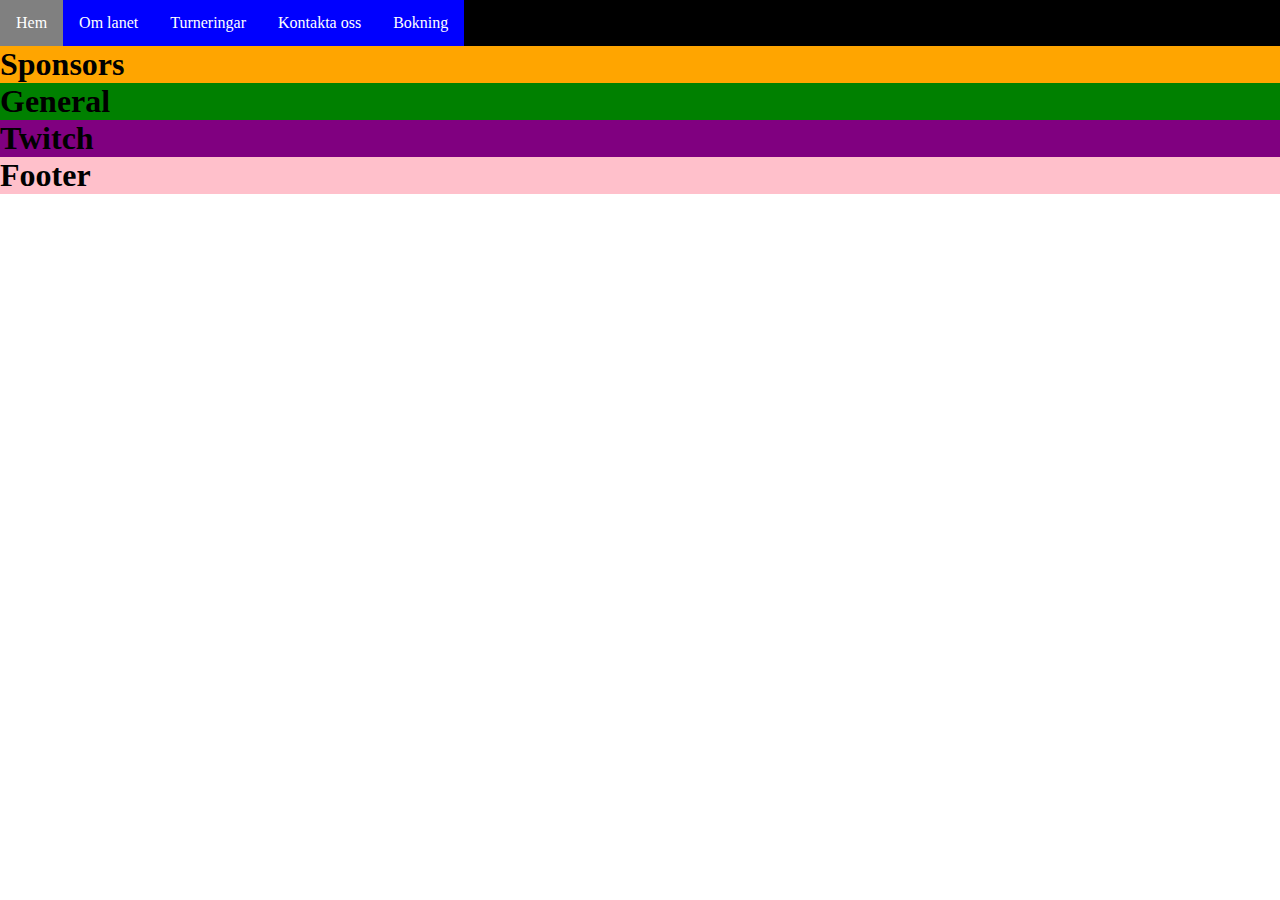
==== index.html @ 3cdaf2be "Boxes" ====
<!DOCTYPE html>
<html>

<head>
    <meta charset="utf-8">
    <title>Troja LAN</title>
    <html lang="sv">
    <meta name="viewport" content="width=device-width, initial-scale=1">
    <meta charset="utf-8"><link rel="stylesheet" type="text/css" href="style.css">
    <!--
    <link rel="stylesheet" href="https://maxcdn.bootstrapcdn.com/bootstrap/3.3.7/css/bootstrap.min.css" integrity="sha384-BVYiiSIFeK1dGmJRAkycuHAHRg32OmUcww7on3RYdg4Va+PmSTsz/K68vbdEjh4u" crossorigin="anonymous">
    <script src="https://maxcdn.bootstrapcdn.com/bootstrap/3.3.7/js/bootstrap.min.js" integrity="sha384-Tc5IQib027qvyjSMfHjOMaLkfuWVxZxUPnCJA7l2mCWNIpG9mGCD8wGNIcPD7Txa" crossorigin="anonymous"></script>
    -->
</head>

<body>
    <div class="navbar">
        <ul>
            <li><a href="#">Hem</a></li>
            <li><a href="#">Om lanet</a></li>
            <li><a href="#">Turneringar</a></li>
            <li><a href="#">Kontakta oss</a></li>
            <li><a href="#">Bokning</a></li>
        </ul>
    </div>
    <div class="sponsors"><h1>Sponsors</h1>
    </div>
    <div class="general"><h1>General</h1>
    </div>
    <div class="twitch"><h1>Twitch</h1>
    </div>
    <div class="footer"><h1>Footer</h1>
    </div>

</body>

</html>
---- style.css ----
* {
  margin: 0;
  padding: 0;
}

.navbar {
  background-color: cyan;
}

.sponsors {
  background-color: orange;
}

.general {
  background-color: green;
}

.twitch {
  background-color: purple;
}

.footer {
  background-color: pink;
}

li {
    display: inline;
    float: left;
}

ul {
    list-style-type: none;
    margin: 0;
    padding: 0;
    overflow: hidden;
    background-color: black;
}

li a {
    display: block;
    color: white;
    background-color: blue;
    text-align: center;
    padding: 14px 16px;
    text-decoration: none;
}

li a:hover {
    color: white;
    background-color: grey;
    text-decoration: none;
}
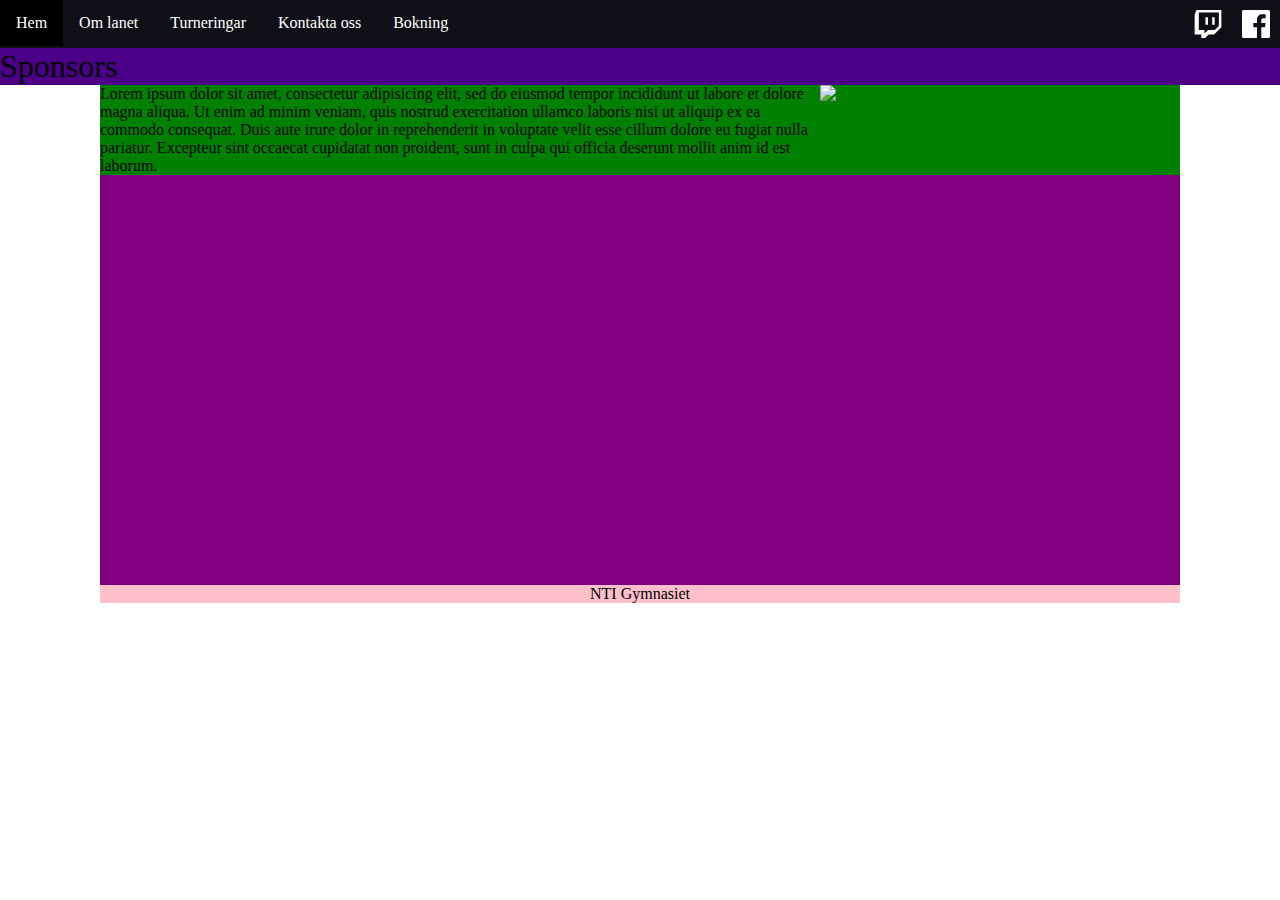
==== commit 22af935d: "Min favoritfilm Cannibal Holocaust" ====
--- a/index.html
+++ b/index.html
@@ -6,7 +6,10 @@
     <title>Troja LAN</title>
     <html lang="sv">
     <meta name="viewport" content="width=device-width, initial-scale=1">
-    <meta charset="utf-8"><link rel="stylesheet" type="text/css" href="style.css">
+    <meta charset="utf-8">
+    <link rel="stylesheet" type="text/css" href="style.css">
+    <link rel="stylesheet" media="screen" href="https://fontlibrary.org/face/proza-libre" type="text/css" />
+
     <!--
     <link rel="stylesheet" href="https://maxcdn.bootstrapcdn.com/bootstrap/3.3.7/css/bootstrap.min.css" integrity="sha384-BVYiiSIFeK1dGmJRAkycuHAHRg32OmUcww7on3RYdg4Va+PmSTsz/K68vbdEjh4u" crossorigin="anonymous">
     <script src="https://maxcdn.bootstrapcdn.com/bootstrap/3.3.7/js/bootstrap.min.js" integrity="sha384-Tc5IQib027qvyjSMfHjOMaLkfuWVxZxUPnCJA7l2mCWNIpG9mGCD8wGNIcPD7Txa" crossorigin="anonymous"></script>
@@ -14,6 +17,7 @@
 </head>
 
 <body>
+
     <div class="navbar">
         <ul>
             <li><a href="#">Hem</a></li>
@@ -21,17 +25,28 @@
             <li><a href="#">Turneringar</a></li>
             <li><a href="#">Kontakta oss</a></li>
             <li><a href="#">Bokning</a></li>
+            <li class="facebook"><img src="img\fb.svg" width="28" height="36"></li>
+            <li class="facebook"><img src="img\twitch.svg" width="28" height="36"></li>
         </ul>
     </div>
-    <div class="sponsors"><h1>Sponsors</h1>
+    <div class="sponsors">
+        <h1>Sponsors</h1>
     </div>
-    <div class="general"><h1>General</h1>
+    <div class="container">
+        <div class="general">
+            <div class="flex-left">
+                <p>Lorem ipsum dolor sit amet, consectetur adipisicing elit, sed do eiusmod tempor incididunt ut labore et dolore magna aliqua. Ut enim ad minim veniam, quis nostrud exercitation ullamco laboris nisi ut aliquip ex ea commodo consequat. Duis
+                    aute irure dolor in reprehenderit in voluptate velit esse cillum dolore eu fugiat nulla pariatur. Excepteur sint occaecat cupidatat non proident, sunt in culpa qui officia deserunt mollit anim id est laborum.</p>
+            </div>
+            <div class="flex-right"><img src="http://placehold.it/300x300"></div>
+        </div>
+        <div class="twitch">
+            <iframe src="https://player.twitch.tv/?channel=aDrive" frameborder="0" scrolling="no" height="406" width="720"></iframe>
+        </div>
+        <div class="footer">
+            <p>NTI Gymnasiet</p>
+        </div>
     </div>
-    <div class="twitch"><h1>Twitch</h1>
-    </div>
-    <div class="footer"><h1>Footer</h1>
-    </div>
-
 </body>
 
 </html>
--- a/style.css
+++ b/style.css
@@ -1,26 +1,59 @@
 * {
-  margin: 0;
-  padding: 0;
+    margin: 0;
+    padding: 0;
+    font-family: 'ProzaLibreRegular';
+    font-weight: normal;
+    font-style: normal;
+}
+
+.flex-left {
+    flex: 2
+}
+
+.flex-right {
+    flex: 1;
+}
+
+.container {
+    margin-left: 100px;
+    margin-right: 100px;
 }
 
 .navbar {
-  background-color: cyan;
+    background-color: #0F0F17;
+}
+
+.facebook {
+  text-align: center;
+  display: block;
+  padding: 6px 10px;
+  float: right;
 }
 
 .sponsors {
-  background-color: orange;
+    background-color: #4B0087;
 }
 
 .general {
-  background-color: green;
+    justify-content: center;
+    background-color: green;
+    height: 100%;
+    width: 100%;
+    display: flex;
 }
 
 .twitch {
-  background-color: purple;
+    background-color: purple;
+    text-align: center;
 }
 
 .footer {
-  background-color: pink;
+    background-color: pink;
+    text-align: center;
+}
+
+img {
+    float: left;
 }
 
 li {
@@ -33,13 +66,13 @@
     margin: 0;
     padding: 0;
     overflow: hidden;
-    background-color: black;
+    background-color: #0F0F17;
 }
 
 li a {
     display: block;
     color: white;
-    background-color: blue;
+    background-color: #0F0F17;
     text-align: center;
     padding: 14px 16px;
     text-decoration: none;
@@ -47,6 +80,8 @@
 
 li a:hover {
     color: white;
-    background-color: grey;
+    background-color: #000000;
     text-decoration: none;
 }
+
+p {}
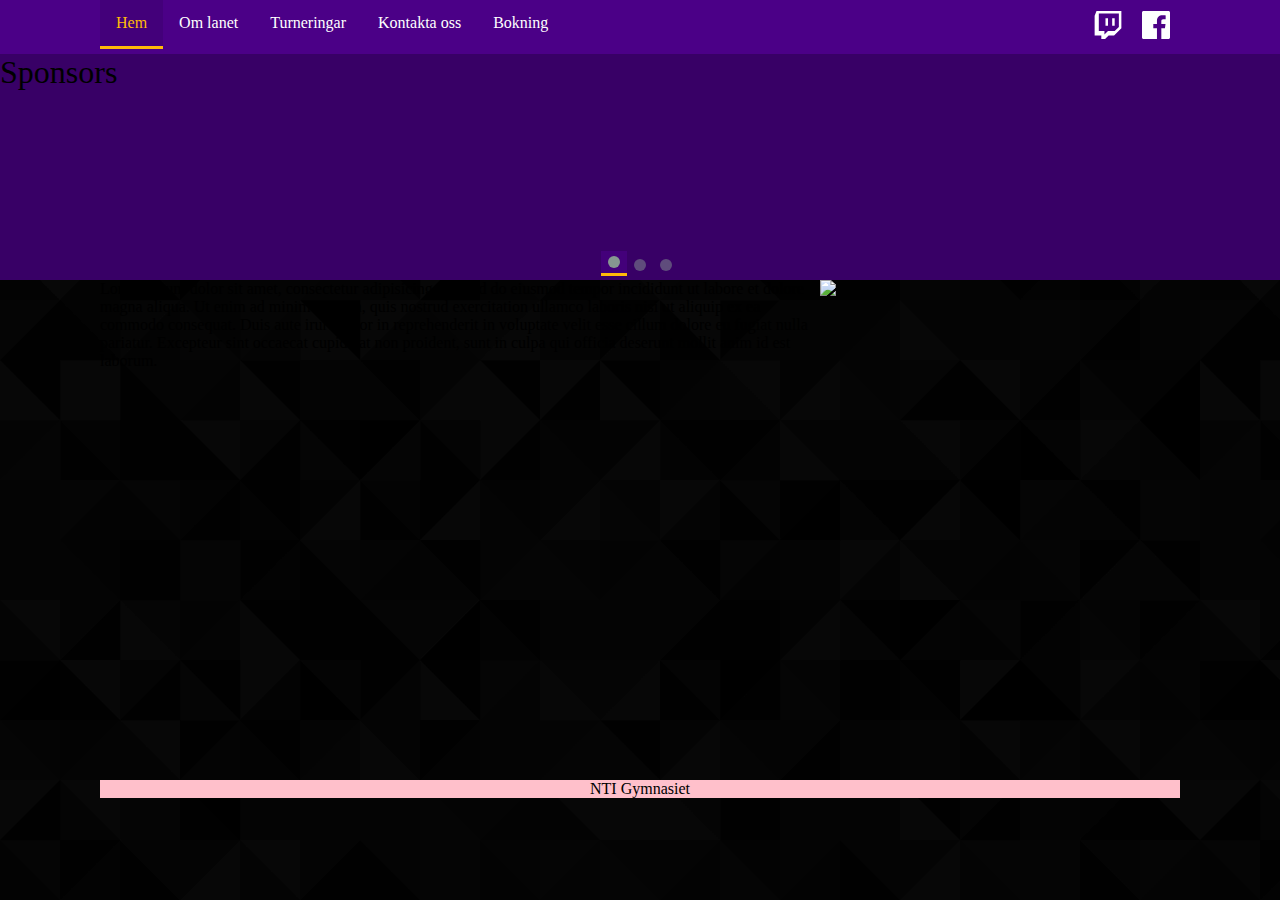
==== commit 339f6358: "Added sponsors Javascript" ====
--- a/index.html
+++ b/index.html
@@ -8,7 +8,10 @@
     <meta name="viewport" content="width=device-width, initial-scale=1">
     <meta charset="utf-8">
     <link rel="stylesheet" type="text/css" href="style.css">
-    <link rel="stylesheet" media="screen" href="https://fontlibrary.org/face/proza-libre" type="text/css" />
+    <link rel="stylesheet" media="screen" href="https://fontlibrary.org/face/proza-libre" type="text/css">
+    <link rel="stylesheet" type="text/css" href="css/owl.carousel.css">
+    <link rel="stylesheet" type="text/css" href="css/owl.theme.css">
+    <link rel="stylesheet" type="text/css" href="css/owl.transitions.css">
 
     <!--
     <link rel="stylesheet" href="https://maxcdn.bootstrapcdn.com/bootstrap/3.3.7/css/bootstrap.min.css" integrity="sha384-BVYiiSIFeK1dGmJRAkycuHAHRg32OmUcww7on3RYdg4Va+PmSTsz/K68vbdEjh4u" crossorigin="anonymous">
@@ -20,17 +23,44 @@
 
     <div class="navbar">
         <ul>
-            <li><a href="#">Hem</a></li>
-            <li><a href="#">Om lanet</a></li>
+            <li><a class="active" href="index.html">Hem</a></li>
+            <li><a href="about.html">Om lanet</a></li>
             <li><a href="#">Turneringar</a></li>
             <li><a href="#">Kontakta oss</a></li>
             <li><a href="#">Bokning</a></li>
-            <li class="facebook"><img src="img\fb.svg" width="28" height="36"></li>
-            <li class="facebook"><img src="img\twitch.svg" width="28" height="36"></li>
+            <li class="social"><img src="img\fb.svg" width="28" height="36"></li>
+            <li class="social"><img src="img\twitch.svg" width="28" height="36"></li>
         </ul>
     </div>
     <div class="sponsors">
         <h1>Sponsors</h1>
+            <div id="test" class="owl-carousel">
+            <div class="item"><img class="lazyOwl" data-src="http://placehold.it/350x150" alt="placeholder"></div>
+            <div class="item"><img class="lazyOwl" data-src="http://placehold.it/350x150" alt="placeholder"></div>
+            <div class="item"><img class="lazyOwl" data-src="http://placehold.it/350x150" alt="placeholder"></div>
+            <div class="item"><img class="lazyOwl" data-src="http://placehold.it/350x150" alt="placeholder"></div>
+            <div class="item"><img class="lazyOwl" data-src="http://placehold.it/350x150" alt="placeholder"></div>
+            <div class="item"><img class="lazyOwl" data-src="http://placehold.it/350x150" alt="placeholder"></div>
+            <div class="item"><img class="lazyOwl" data-src="http://placehold.it/350x150" alt="placeholder"></div>
+            <div class="item"><img class="lazyOwl" data-src="http://placehold.it/350x150" alt="placeholder"></div>
+    </div>
+
+      <script type="text/javascript" src="js/jquery-3.1.1.min.js"></script>
+      <script type="text/javascript" src="js/owl.carousel.min.js"></script>
+
+      <script type="text/javascript">
+        $(document).ready(function() {
+         
+          $("#test").owlCarousel({
+            items : 3,
+            lazyLoad : true,
+            navigation : true,
+            autoPlay: 4000,
+            navigation: false,
+          }); 
+         
+        });
+      </script>
     </div>
     <div class="container">
         <div class="general">
@@ -41,7 +71,8 @@
             <div class="flex-right"><img src="http://placehold.it/300x300"></div>
         </div>
         <div class="twitch">
-            <iframe src="https://player.twitch.tv/?channel=aDrive" frameborder="0" scrolling="no" height="406" width="720"></iframe>
+            <iframe src="https://player.twitch.tv/?channel=summit1g" frameborder="0" scrolling="no" height="406" width="720"></iframe>
+            
         </div>
         <div class="footer">
             <p>NTI Gymnasiet</p>
--- a/style.css
+++ b/style.css
@@ -20,36 +20,53 @@
 }
 
 .navbar {
-    background-color: #0F0F17;
+  position: relative;
+    background-color: #4B0087;
+    padding-left: 100px;
+    padding-right: 100px;
 }
 
-.facebook {
-  text-align: center;
-  display: block;
-  padding: 6px 10px;
-  float: right;
+.social {
+    text-align: center;
+    display: block;
+    padding: 7px 10px;
+    float: right;
+}
+
+.social:hover {
+    background-color: #43007A;
 }
 
 .sponsors {
-    background-color: #4B0087;
+    background-color: #380066;
 }
 
 .general {
     justify-content: center;
-    background-color: green;
     height: 100%;
     width: 100%;
     display: flex;
 }
 
 .twitch {
-    background-color: purple;
     text-align: center;
 }
 
 .footer {
     background-color: pink;
     text-align: center;
+}
+
+.active {
+    color: #FFBA08;
+    background-color: #43007A;
+    text-decoration: none;
+    border-top: 0;
+    border-left: 0;
+    border-right: 0;
+    border-bottom: -4px;
+    border-style: solid;
+    border-color: #FFBA08;
 }
 
 img {
@@ -59,6 +76,7 @@
 li {
     display: inline;
     float: left;
+    height: 40px;
 }
 
 ul {
@@ -66,22 +84,33 @@
     margin: 0;
     padding: 0;
     overflow: hidden;
-    background-color: #0F0F17;
+    background-color: #4B0087;
 }
 
 li a {
     display: block;
     color: white;
-    background-color: #0F0F17;
+    background-color: #4B0087;
     text-align: center;
     padding: 14px 16px;
     text-decoration: none;
 }
 
 li a:hover {
-    color: white;
-    background-color: #000000;
+    color: #FFBA08;
+    background-color: #43007A;
     text-decoration: none;
+    border-top: 0;
+    border-left: 0;
+    border-right: 0;
+    border-bottom: -4px;
+    border-style: solid;
+    border-color: #FFBA08;
 }
 
 p {}
+
+body {
+    background-image: url("bg.png");
+    background-repeat: repeat;
+}
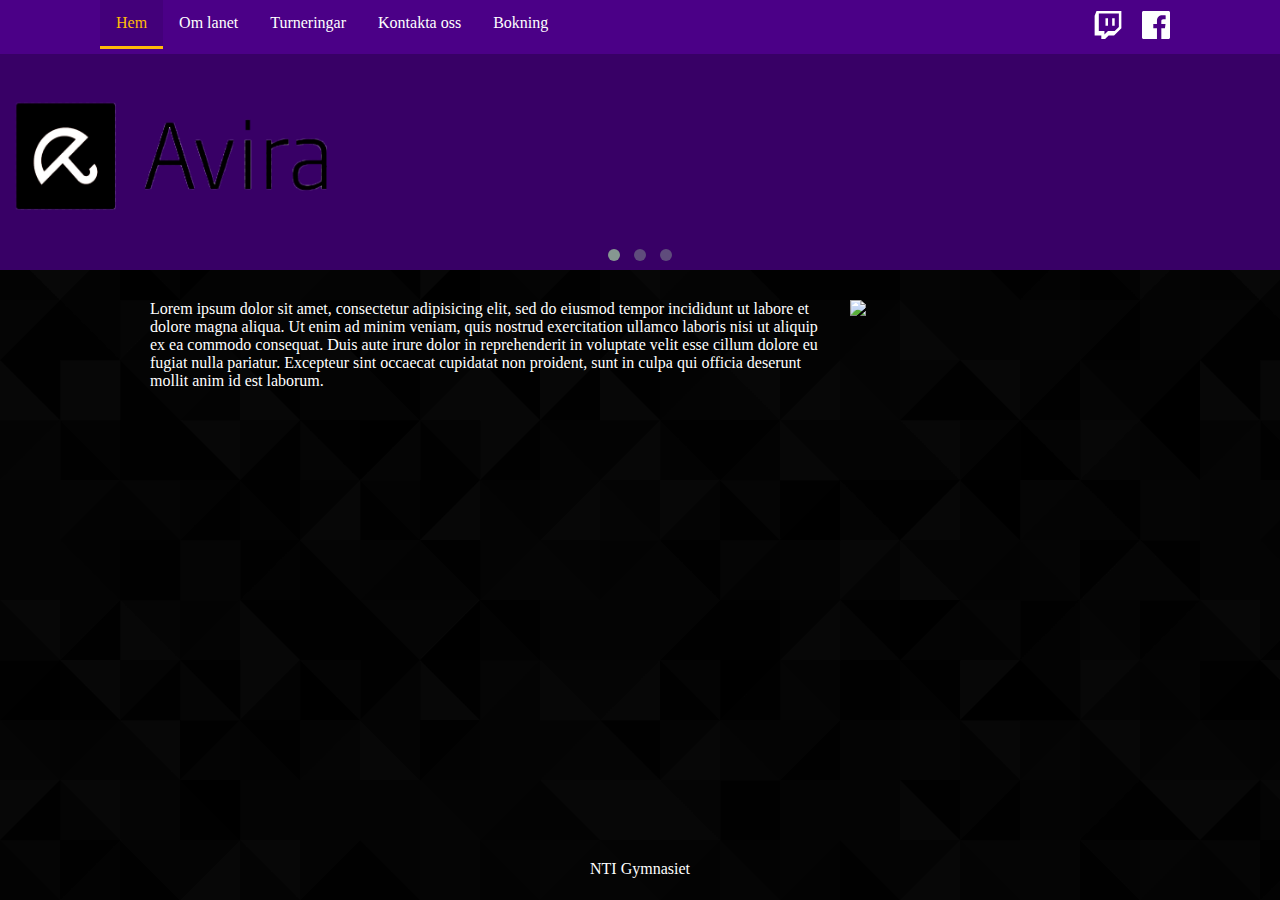
==== commit a48402a1: "Change is good" ====
--- a/index.html
+++ b/index.html
@@ -23,7 +23,7 @@
 
     <div class="navbar">
         <ul>
-            <li><a class="active" href="index.html">Hem</a></li>
+            <li><a class="test" href="index.html">Hem</a></li>
             <li><a href="about.html">Om lanet</a></li>
             <li><a href="#">Turneringar</a></li>
             <li><a href="#">Kontakta oss</a></li>
@@ -33,9 +33,8 @@
         </ul>
     </div>
     <div class="sponsors">
-        <h1>Sponsors</h1>
             <div id="test" class="owl-carousel">
-            <div class="item"><img class="lazyOwl" data-src="http://placehold.it/350x150" alt="placeholder"></div>
+            <div class="item"><img class="transparent" src="img\avira2.png" width="350" height="150" alt="placeholder"></div>
             <div class="item"><img class="lazyOwl" data-src="http://placehold.it/350x150" alt="placeholder"></div>
             <div class="item"><img class="lazyOwl" data-src="http://placehold.it/350x150" alt="placeholder"></div>
             <div class="item"><img class="lazyOwl" data-src="http://placehold.it/350x150" alt="placeholder"></div>
@@ -50,29 +49,29 @@
 
       <script type="text/javascript">
         $(document).ready(function() {
-         
+
           $("#test").owlCarousel({
             items : 3,
             lazyLoad : true,
             navigation : true,
             autoPlay: 4000,
             navigation: false,
-          }); 
-         
+          });
+
         });
       </script>
     </div>
     <div class="container">
         <div class="general">
             <div class="flex-left">
-                <p>Lorem ipsum dolor sit amet, consectetur adipisicing elit, sed do eiusmod tempor incididunt ut labore et dolore magna aliqua. Ut enim ad minim veniam, quis nostrud exercitation ullamco laboris nisi ut aliquip ex ea commodo consequat. Duis
+                <p class="text1">Lorem ipsum dolor sit amet, consectetur adipisicing elit, sed do eiusmod tempor incididunt ut labore et dolore magna aliqua. Ut enim ad minim veniam, quis nostrud exercitation ullamco laboris nisi ut aliquip ex ea commodo consequat. Duis
                     aute irure dolor in reprehenderit in voluptate velit esse cillum dolore eu fugiat nulla pariatur. Excepteur sint occaecat cupidatat non proident, sunt in culpa qui officia deserunt mollit anim id est laborum.</p>
             </div>
             <div class="flex-right"><img src="http://placehold.it/300x300"></div>
         </div>
         <div class="twitch">
-            <iframe src="https://player.twitch.tv/?channel=summit1g" frameborder="0" scrolling="no" height="406" width="720"></iframe>
-            
+            <iframe src="https://player.twitch.tv/?channel=agamerslifemovie" frameborder="0" scrolling="no" height="406" width="720"></iframe>
+
         </div>
         <div class="footer">
             <p>NTI Gymnasiet</p>
--- a/style.css
+++ b/style.css
@@ -9,7 +9,12 @@
 .flex-left {
     flex: 2
 }
+.text1{
+  color: white;
+  padding-left: 20px;
+  padding-right: 20px;
 
+}
 .flex-right {
     flex: 1;
 }
@@ -39,6 +44,7 @@
 
 .sponsors {
     background-color: #380066;
+    padding-top: 30px;
 }
 
 .general {
@@ -46,18 +52,22 @@
     height: 100%;
     width: 100%;
     display: flex;
+    padding: 30px;
 }
 
 .twitch {
     text-align: center;
+
 }
 
 .footer {
-    background-color: pink;
+  margin-top: 30px;
+  margin-bottom: 10px;
+    color: white;
     text-align: center;
 }
 
-.active {
+.test {
     color: #FFBA08;
     background-color: #43007A;
     text-decoration: none;
@@ -71,6 +81,9 @@
 
 img {
     float: left;
+}
+.transparent{
+ background: rgb(56, 0, 102, 0.8)
 }
 
 li {
